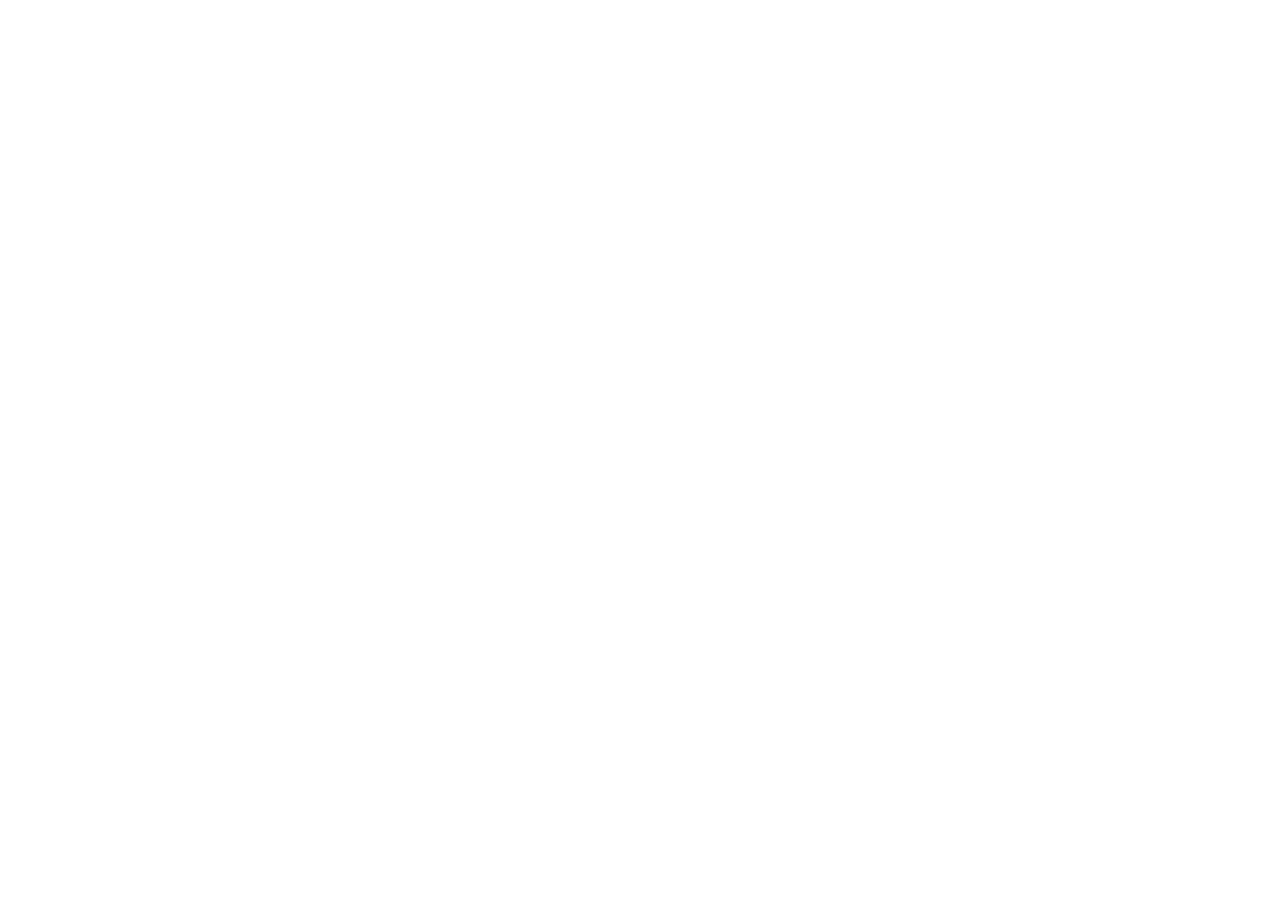
==== src/index.html @ eae7559d "Initial commit" ====
<!DOCTYPE html>
<html lang="en">
  <head>
    <meta charset="UTF-8" />
    <link rel="icon" type="image/svg+xml" href="/favicon.svg" />
    <meta name="viewport" content="width=device-width, initial-scale=1.0" />
    <title>Vanilla App Template</title>
    <link rel="stylesheet" href="./css/styles.css" />
  </head>
  <body>
    <load src="./partials/header.html" icon-path="img/sprite.svg#logo" />

    <main>
      <!-- Loads the specified .html file -->
      <load src="./partials/vite-promo.html" />
      <load src="./partials/badges.html" />
    </main>

    <load src="./partials/footer.html" />

    <script type="module" src="./main.js"></script>
  </body>
</html>
---- src/css/styles.css ----
/**
  |============================
  | include css partials with
  | default @import url()
  |============================
*/
/* Common styles */
@import url('./reset.css');
@import url('./base.css');
@import url('./container.css');
@import url('./animations.css');

/* Sections style */
@import url('./header.css');
@import url('./vite-promo.css');
@import url('./badges.css');
@import url('./back-link.css');
@import url('./footer.css');
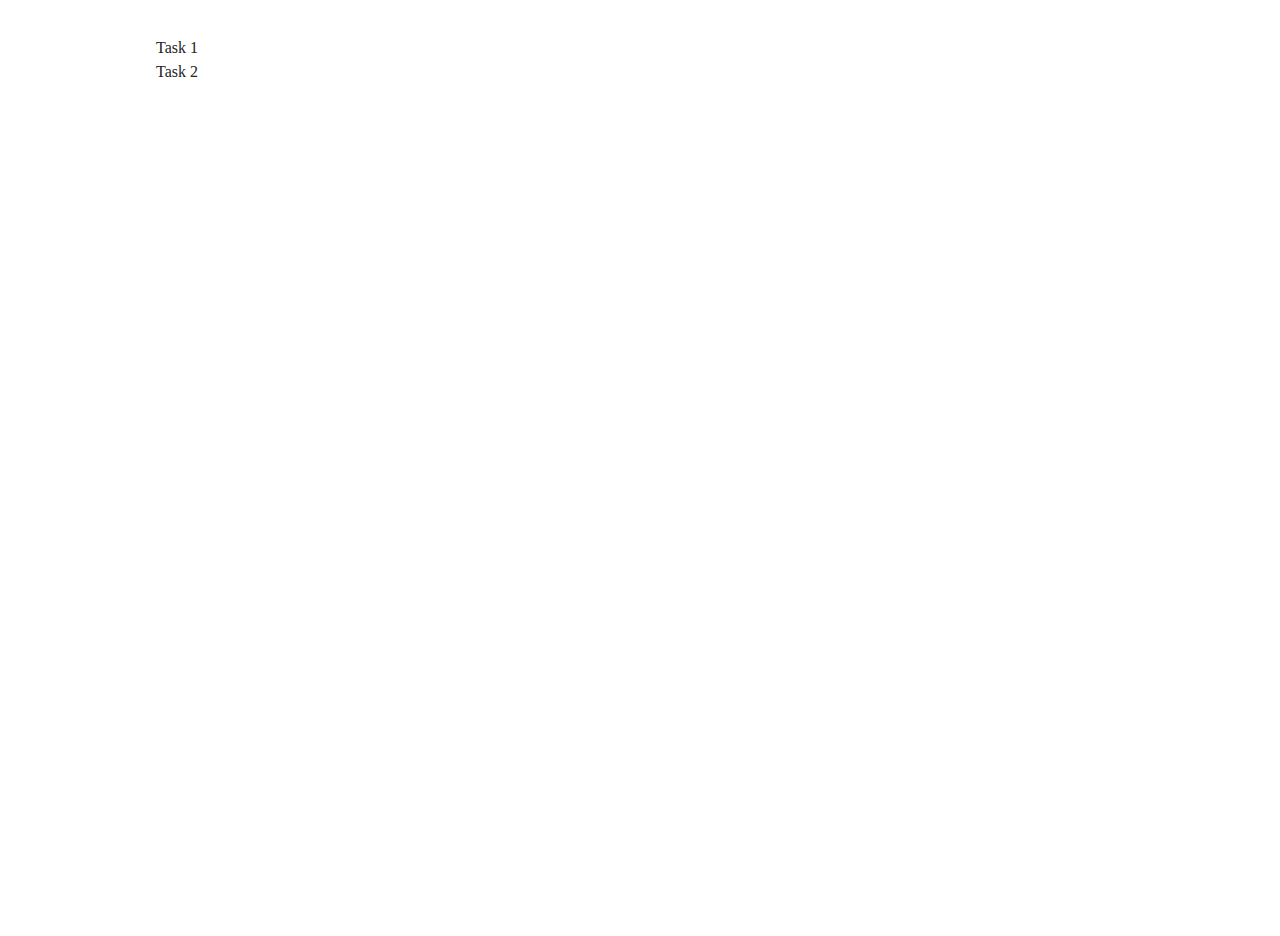
==== commit 4e59afb2: "2nd" ====
--- a/src/index.html
+++ b/src/index.html
@@ -1,23 +1,23 @@
 <!DOCTYPE html>
 <html lang="en">
-  <head>
+
+<head>
     <meta charset="UTF-8" />
     <link rel="icon" type="image/svg+xml" href="/favicon.svg" />
     <meta name="viewport" content="width=device-width, initial-scale=1.0" />
-    <title>Vanilla App Template</title>
+    <title>HW_10</title>
+
     <link rel="stylesheet" href="./css/styles.css" />
-  </head>
-  <body>
-    <load src="./partials/header.html" icon-path="img/sprite.svg#logo" />
+    <link rel="stylesheet" href="./css/timer-snackbar.css" />
+</head>
 
-    <main>
-      <!-- Loads the specified .html file -->
-      <load src="./partials/vite-promo.html" />
-      <load src="./partials/badges.html" />
-    </main>
+<body>
+    <nav>
+        <ul>
+            <li class="list"><a href="./1-timer.html">Task 1</a></li>
+            <li class="list"><a href="./2-snackbar.html">Task 2</a></li>
+        </ul>
+    </nav>
+</body>
 
-    <load src="./partials/footer.html" />
-
-    <script type="module" src="./main.js"></script>
-  </body>
-</html>
+</html>--- a/src/css/timer-snackbar.css
+++ b/src/css/timer-snackbar.css
@@ -0,0 +1,133 @@
+/* timer styles */
+
+body {
+    font-family: montserrat;
+    margin-top: 36px;
+    margin-left: 156px;
+}
+
+.datetime-picker {
+    box-sizing: border-box;
+    width: 272px;
+    height: 40px;
+    gap: 8px;
+    border-radius: 8px;
+    opacity: 0px;
+    font-family: Montserrat;
+    font-size: 16px;
+    font-weight: 400;
+    line-height: 24px;
+    letter-spacing: 0.04em;
+    text-align: left;
+    text-underline-position: from-font;
+    text-decoration-skip-ink: none;
+}
+
+.timer {
+    display: flex;
+    gap: 24px;
+    margin-top: 32px;
+}
+
+.field {
+    display: flex;
+    flex-direction: column;
+    align-items: center;
+}
+
+.value {
+    font-size: 40px;
+    font-weight: 400;
+    line-height: 48px;
+    letter-spacing: 0.04em;
+    text-align: left;
+    text-underline-position: from-font;
+    text-decoration-skip-ink: none;
+}
+
+.label {
+    font-size: 16px;
+    font-weight: 400;
+    line-height: 24px;
+    text-align: left;
+    text-decoration-skip-ink: none;
+    color: #2E2F42;
+    text-transform: uppercase;
+}
+
+.timerbutton {
+    background-color: #4E75FF;
+    width: 75px;
+    height: 40px;
+    border-radius: 8px;
+    opacity: 0px;
+    font-family: montserrat;
+    font-size: 16px;
+    font-weight: 500;
+    line-height: 24px;
+    letter-spacing: 0.04em;
+    text-align: center;
+    text-decoration-skip-ink: none;
+}
+
+.timerbutton:disabled {
+    background-color: #CFCFCF;
+    cursor: not-allowed;
+}
+
+.timerbutton:hover {
+    background-color: #6C8CFF;
+    cursor: not-allowed;
+}
+
+
+/* snackbar styles */
+
+.snackbutton {
+    background-color: #4E75FF;
+    height: 40px;
+    width: 360px;
+    font-size: 16px;
+    color: #fff;
+    border-radius: 8px;
+
+}
+
+.snackbutton:hover {
+    background-color: #6C8CFF;
+}
+
+.snacklabel {
+    display: flex;
+    flex-direction: column;
+    gap: 8px;
+    font-family: Montserrat;
+    font-size: 16px;
+    font-weight: 400;
+    line-height: 24px;
+    letter-spacing: 0.04em;
+    text-align: left;
+    margin-bottom: 16px;
+    color: #2E2F42;
+}
+
+.input {
+    height: 40px;
+    width: 360px;
+    border-radius: 8px;
+    box-sizing: border-box;
+}
+
+.fieldset {
+    font-family: Montserrat;
+    font-size: 16px;
+    font-weight: 400;
+    line-height: 24px;
+    text-align: left;
+    color: #2E2F42;
+    height: 78px;
+    width: 360px;
+    box-sizing: border-box;
+    margin-bottom: 24px;
+    border-radius: 8px;
+}